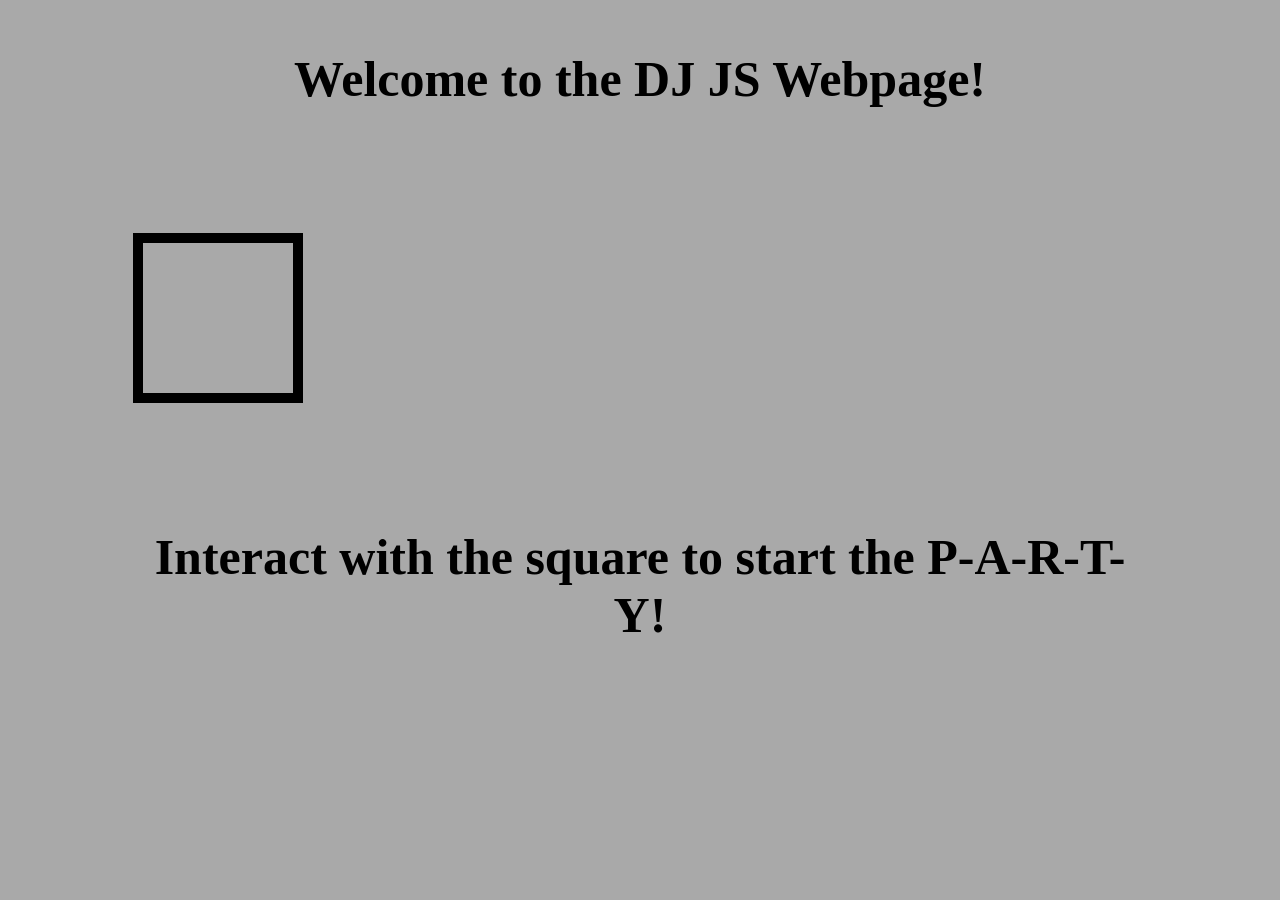
==== dj-js/index.html @ 288b36a2 "Save Point" ====
<!DOCTYPE html>
<html>
    <head>
        <title>DJ JS</title>
        <link rel="stylesheet" href="style.css">
    </head>
    <body>
        <h1 class="items" id="intro"> Welcome to the DJ JS Webpage! </h1>
        <div class="items" id="object"></div>
        <h1 class="items" id="closing"> Interact with the square to start the P-A-R-T-Y! </h1>
        <script src="app.js"></script>
    </body>

</html>
---- dj-js/style.css ----
body {
    background-color: darkgray;
}

.items {
    text-align: center;
    margin: 125px;
    font-size: 50px;
}

#intro {
    margin-top: 50px;
}

div {
    height: 150px;
    width: 150px;
    border: 10px solid black;
    text-align: center;
    justify-content:center;
}

#closing {
    margin-bottom: 50px;
}
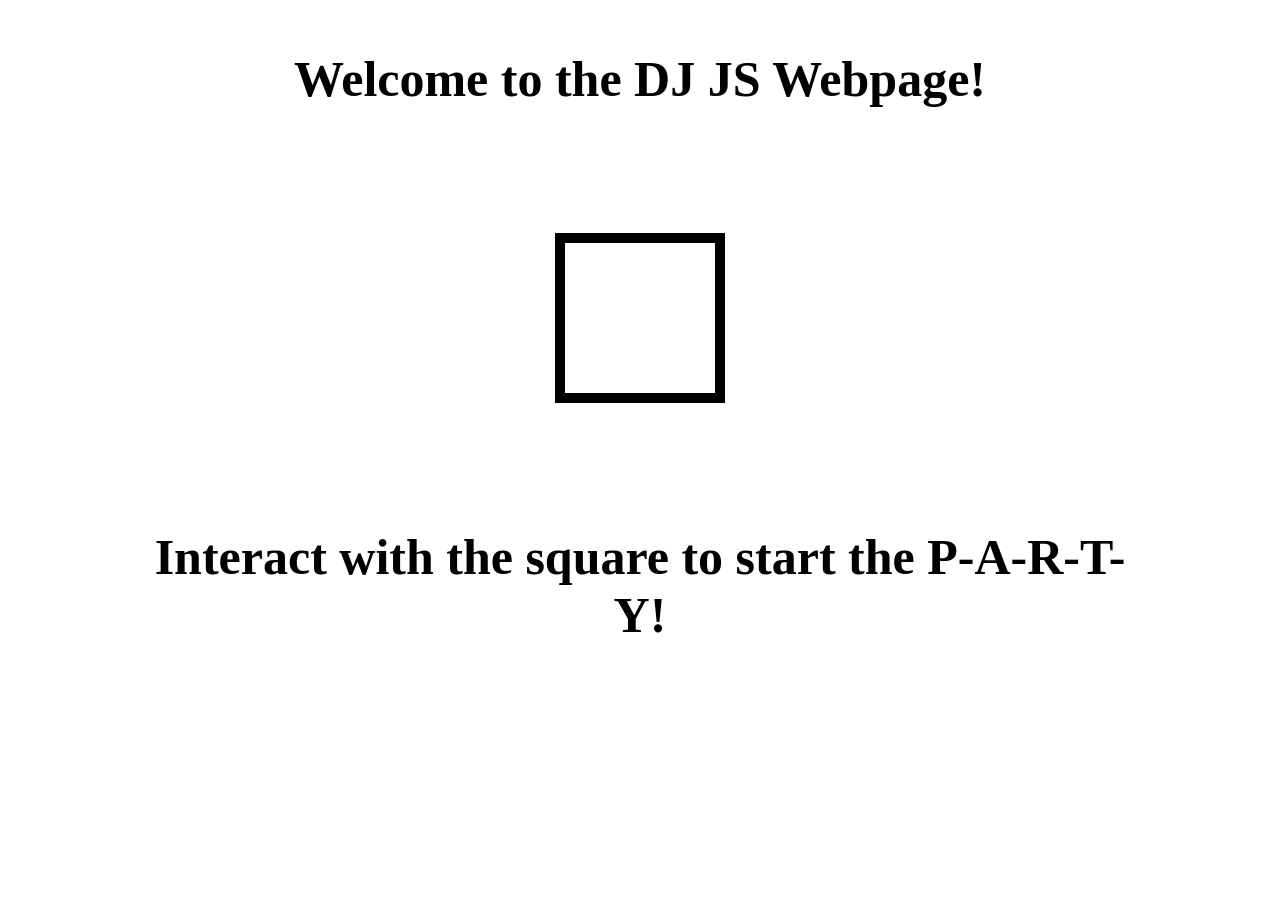
==== commit f40605b5: "DJ-JS" ====
--- a/dj-js/index.html
+++ b/dj-js/index.html
@@ -6,7 +6,7 @@
     </head>
     <body>
         <h1 class="items" id="intro"> Welcome to the DJ JS Webpage! </h1>
-        <div class="items" id="object"></div>
+        <div id="object"></div>
         <h1 class="items" id="closing"> Interact with the square to start the P-A-R-T-Y! </h1>
         <script src="app.js"></script>
     </body>
--- a/dj-js/style.css
+++ b/dj-js/style.css
@@ -1,11 +1,11 @@
 body {
-    background-color: darkgray;
+    background-color: white;
 }
 
 .items {
-    text-align: center;
     margin: 125px;
     font-size: 50px;
+    text-align: center;
 }
 
 #intro {
@@ -16,8 +16,7 @@
     height: 150px;
     width: 150px;
     border: 10px solid black;
-    text-align: center;
-    justify-content:center;
+    margin: auto;
 }
 
 #closing {
